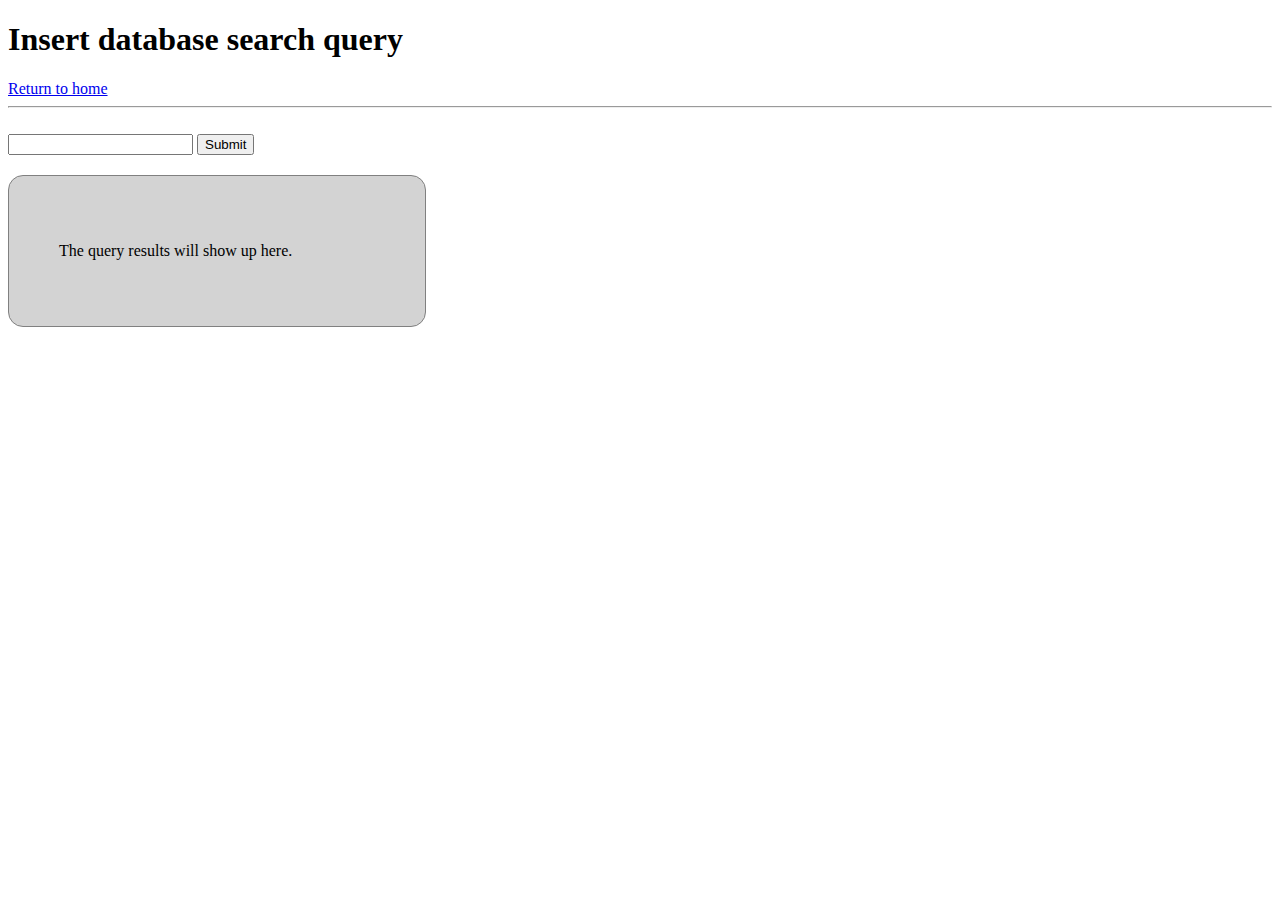
==== public/query.html @ a516f296 "Added the ability to query data from the database" ====
<!DOCTYPE html>
<html lang="en">

<head>
    <meta charset="UTF-8">
    <meta http-equiv="X-UA-Compatible" content="IE=edge">
    <meta name="viewport" content="width=device-width, initial-scale=1.0">
    <title>Query</title>
    <link rel="stylesheet" href="style.css">
</head>

<body>
    <h1>Insert database search query</h1>
    <a href="index.html">Return to home</a>
    <hr>
    <br>
    <input type="text" id="query">
    <button id="submitButton" onclick="sendQuery()">Submit</button>
    <div class="queries">
        <p id="queryText">The query results will show up here.</p>
    </div>

    <script>
        async function sendQuery() {
            const query = document.getElementById('query').value;
            const sendData = { name: `${query}` };
            const options = {
                method: 'POST',
                body: JSON.stringify(sendData),
                headers: {
                    'Content-Type': 'application/json'
                }
            }

            const response = await fetch('/api/query', options);
            const data = await response.json();
            document.getElementById('queryText').innerHTML = JSON.stringify(data);

            console.log(data);


        }
    </script>
</body>

</html>
---- public/style.css ----
.queries {
    border: 1px solid gray;
    border-radius: 15px;
    background-color: lightgray;
    width: 25%;
    padding: 50px;
    margin-top: 20px;
}
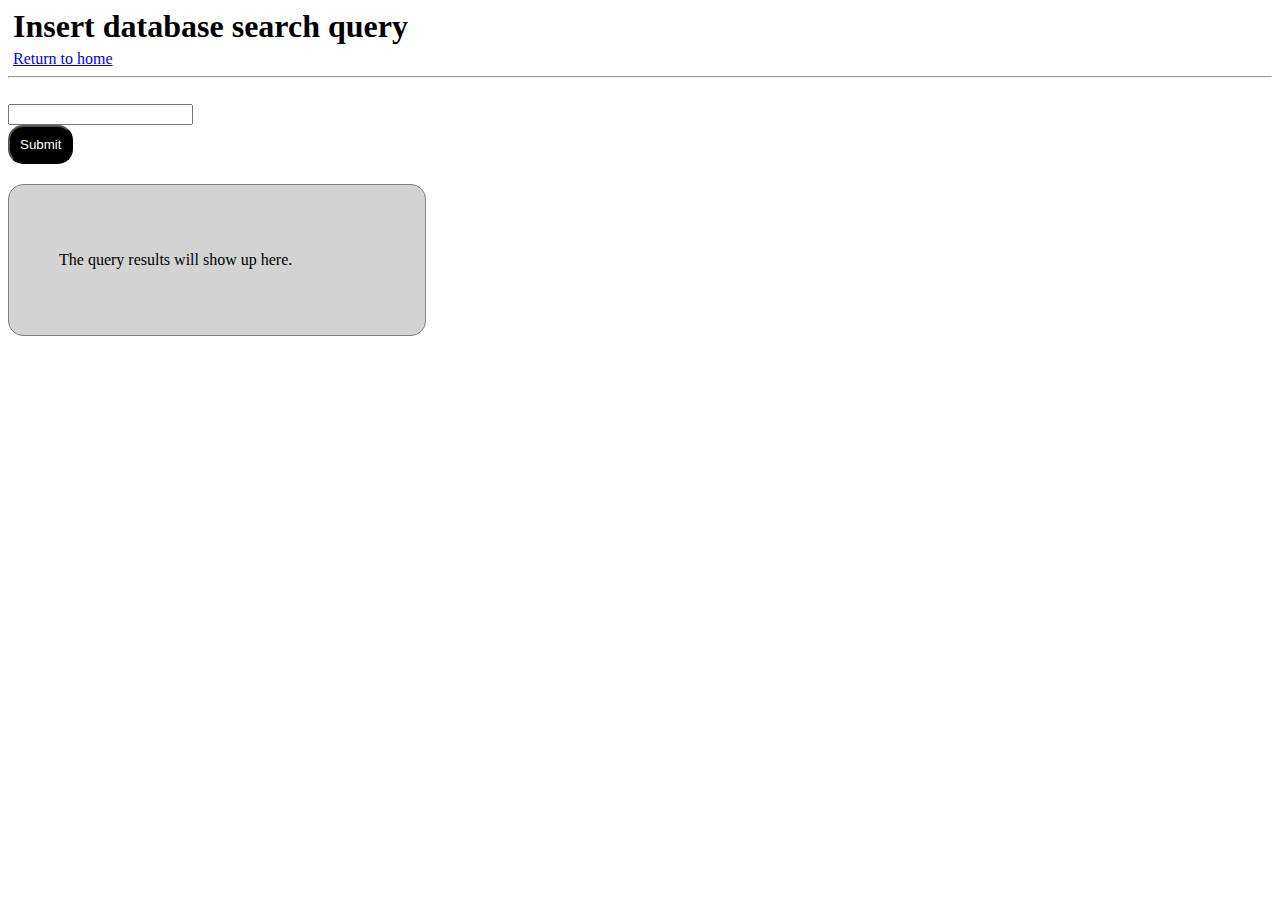
==== commit 3c6993be: "Added a whole bunch o' stuff" ====
--- a/public/query.html
+++ b/public/query.html
@@ -6,7 +6,7 @@
     <meta http-equiv="X-UA-Compatible" content="IE=edge">
     <meta name="viewport" content="width=device-width, initial-scale=1.0">
     <title>Query</title>
-    <link rel="stylesheet" href="style.css">
+    <link rel="stylesheet" href="database.css">
 </head>
 
 <body>
--- a/public/database.css
+++ b/public/database.css
@@ -0,0 +1,100 @@
+table,
+th {
+    border: 1px solid black;
+    border-collapse: collapse;
+}
+
+th {
+    padding: 5px;
+    background-color: lightblue;
+}
+
+td {
+    padding: 5px;
+    border: 1px solid black;
+}
+
+h1 {
+    margin: 5px;
+}
+
+a {
+    margin: 5px;
+}
+
+.all {
+    display: flex;
+    flex-direction: row;
+}
+
+table {
+    margin-right: 0px;
+    position: relative;
+    left: 7%;
+}
+
+button {
+    display: block;
+    background-color: black;
+    border-radius: 15px;
+    color: white;
+    padding: 10px;
+}
+
+.getdb {
+    margin-left: 100px;
+    background-color: gray;
+    width: 20%;
+    padding-bottom: 50px;
+    padding-right: 0%;
+    border-radius: 15px;
+
+}
+
+#refreshButton {
+    position: relative;
+    left: 39%;
+    margin: 0%;
+    margin-top: 10px;
+}
+
+.getdb h2 {
+    text-align: center;
+    font-family: Cambria, Cochin, Georgia, Times, 'Times New Roman', serif;
+}
+
+.logdb {
+    margin-left: 50px;
+    border-radius: 15px;
+    background-color: gray;
+    font-family: Cambria, Cochin, Georgia, Times, 'Times New Roman', serif;
+}
+
+.logdb h2 {
+    padding: 15px;
+    padding-top: 0%;
+}
+
+.logdb-content {
+    position: relative;
+    top: 10px;
+    align-items: center;
+}
+
+#logButton {
+    margin-left: 32.5%;
+    margin-top: 15px;
+}
+
+.logdb-content input {
+    margin-left: 10px;
+}
+
+.queries {
+    border: 1px solid gray;
+    border-radius: 15px;
+    background-color: lightgray;
+    width: 25%;
+    padding: 50px;
+    margin-top: 20px;
+}